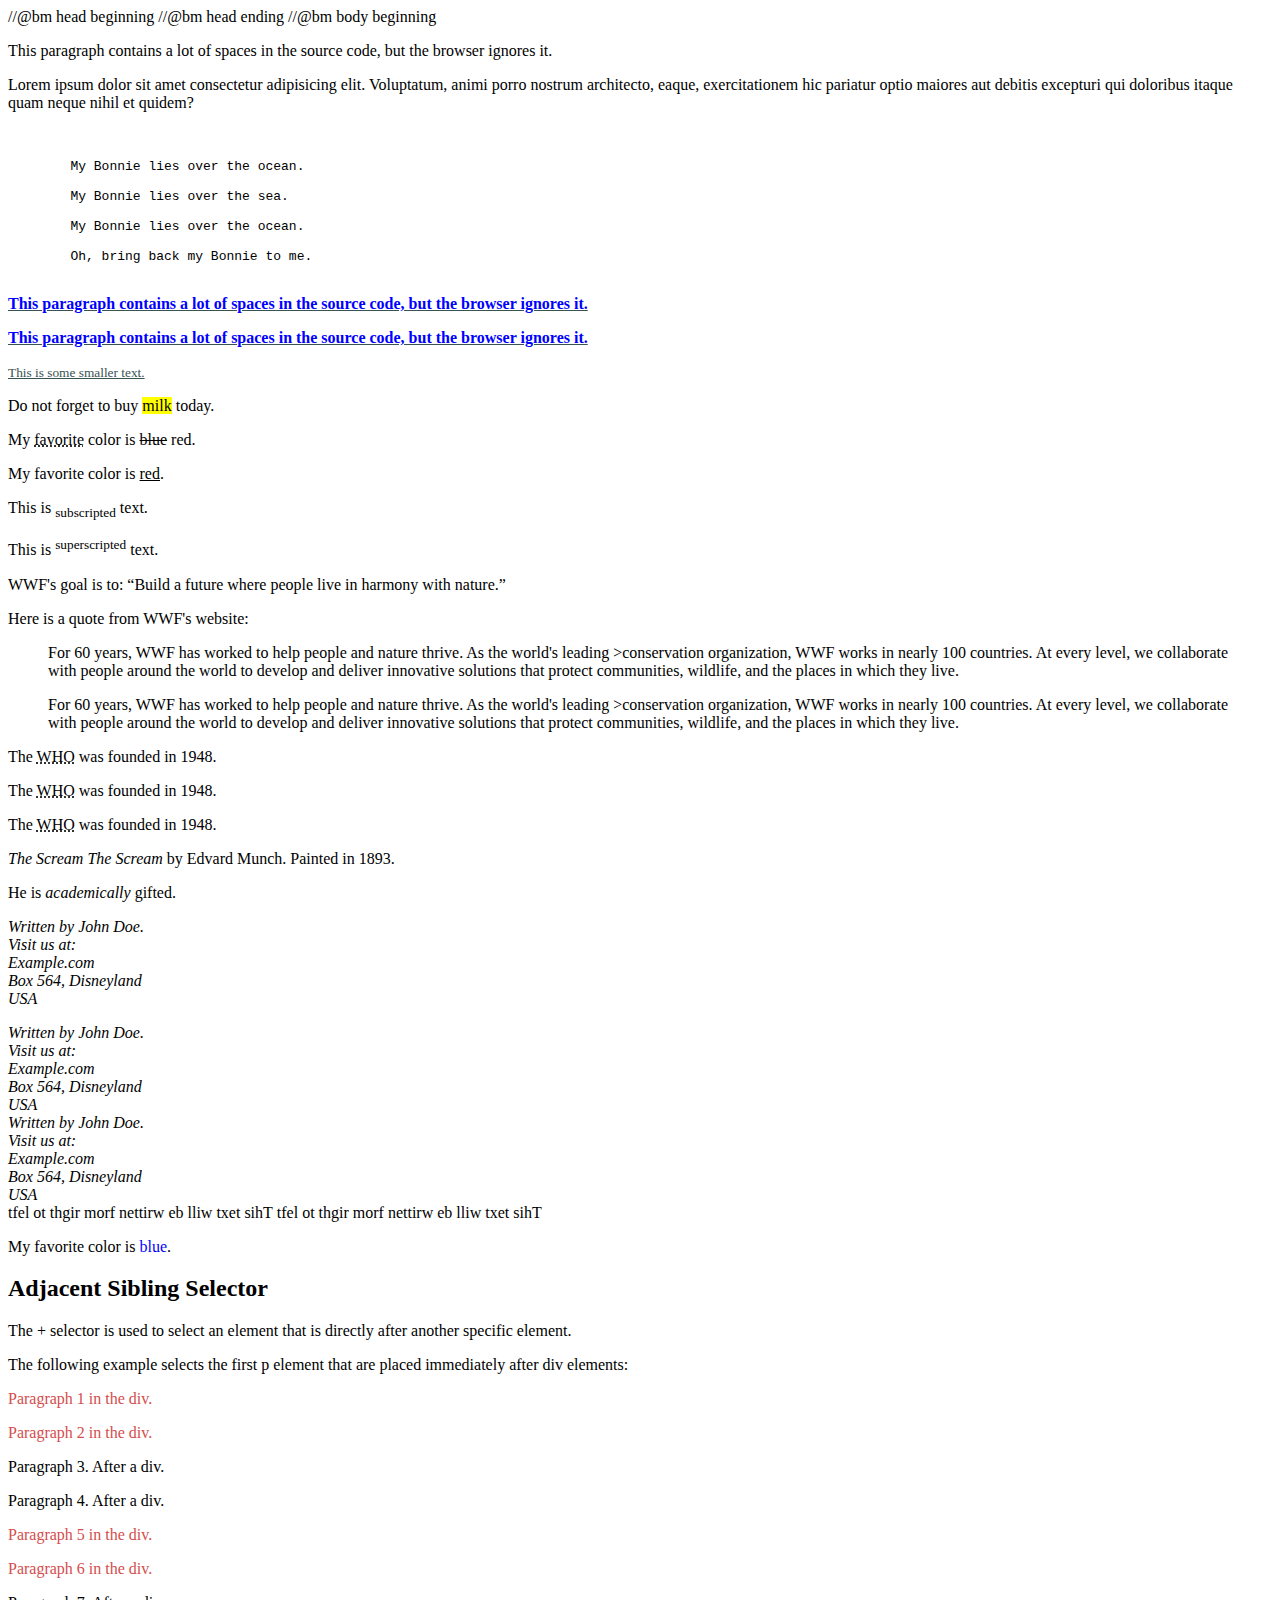
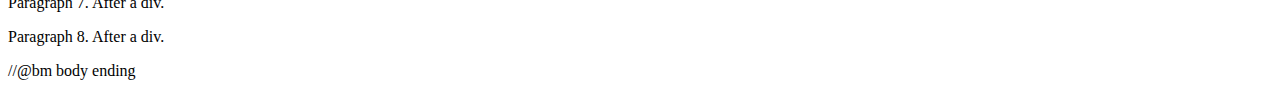
==== index.html @ b01c52ae "edited index and main" ====
<!DOCTYPE html>
<html lang="en">
  <head>
    //@bm head beginning
    <meta charset="UTF-8" />
    <meta http-equiv="X-UA-Compatible" content="IE=edge" />
    <meta name="viewport" content="width=device-width, initial-scale=1.0" />
    <link rel="stylesheet" href="styles/style.css" />
    <title>Document</title>
    //@bm head ending
  </head>

  <body>
    //@bm body beginning
    <p>This paragraph contains a lot of spaces in the source code, but the browser ignores it.</p>
    <p>
      Lorem ipsum dolor sit amet consectetur adipisicing elit. Voluptatum, animi porro nostrum architecto, eaque, exercitationem hic pariatur optio maiores aut debitis
      excepturi qui doloribus itaque quam neque nihil et quidem?
    </p>
    <br />
    <pre>
        My Bonnie lies over the ocean.
      
        My Bonnie lies over the sea.
      
        My Bonnie lies over the ocean.
      
        Oh, bring back my Bonnie to me.
    </pre>

    <a href="#" style="color: rgb(57, 82, 82)">
      <strong
        ><p style="color: blue">This paragraph contains a lot of spaces in the source code, but the browser ignores it.</p>
        <p style="color: blue">This paragraph contains a lot of spaces in the source code, but the browser ignores it.</p>
      </strong>
      <small>This is some smaller text.</small>
    </a>
    <p>Do not forget to buy <mark>milk</mark> today.</p>
    <p>My <abbr title="tharun">favorite</abbr> color is <del>blue</del> red.</p>
    <p>My favorite color is <ins>red</ins>.</p>
    <p>This is <sub>subscripted</sub> text.</p>
    <p>This is <sup>superscripted</sup> text.</p>
    <p>WWF's goal is to: <q>Build a future where people live in harmony with nature.</q></p>

    <p>Here is a quote from WWF's website:</p>

    <blockquote cite="http://www.worldwildlife.org/who/index.html">
      For 60 years, WWF has worked to help people and nature thrive. As the world's leading >conservation organization, WWF works in nearly 100 countries. At every level,
      we collaborate with people around the world to develop and deliver innovative solutions that protect communities, wildlife, and the places in which they live.
    </blockquote>
    <blockquote cite="http://www.worldwildlife.org/who/index.html">
      For 60 years, WWF has worked to help people and nature thrive. As the world's leading >conservation organization, WWF works in nearly 100 countries. At every level,
      we collaborate with people around the world to develop and deliver innovative solutions that protect communities, wildlife, and the places in which they live.
    </blockquote>

    <p>The <abbr title="World Health Organization">WHO</abbr> was founded in 1948.</p>
    <p>The <abbr title="World Health Organization">WHO</abbr> was founded in 1948.</p>
    <p>The <abbr title="World Health Organization">WHO</abbr> was founded in 1948.</p>
    <p><cite>The Scream</cite> <em>The Scream</em> by Edvard Munch. Painted in 1893.</p>

    <p>He is <dfn>academically</dfn> gifted.</p>

    <p>
      <em>
        Written by John Doe.<br />
        Visit us at:<br />
        Example.com<br />
        Box 564, Disneyland<br />
        USA
      </em>
    </p>

    <address>
      Written by John Doe.<br />
      Visit us at:<br />
      Example.com<br />
      Box 564, Disneyland<br />
      USA
    </address>
    <address>
      Written by John Doe.<br />
      Visit us at:<br />
      Example.com<br />
      Box 564, Disneyland<br />
      USA
    </address>

    <bdo dir="rtl" title="tharun">This text will be written from right to left</bdo>
    <bdo dir="rtl" title="tharun">This text will be written from right to left</bdo>

    <p>My favorite color is <span style="color: blue">blue</span>.</p>

    <h2>Adjacent Sibling Selector</h2>

    <p>The + selector is used to select an element that is directly after another specific element.</p>
    <p>The following example selects the first p element that are placed immediately after div elements:</p>

    <div>
      <p>Paragraph 1 in the div.</p>
      <p>Paragraph 2 in the div.</p>
    </div>

    <p>Paragraph 3. After a div.</p>
    <p>Paragraph 4. After a div.</p>

    <div>
      <p>Paragraph 5 in the div.</p>
      <p>Paragraph 6 in the div.</p>
    </div>

    <p>Paragraph 7. After a div.</p>
    <p>Paragraph 8. After a div.</p>
    //@bm body ending
  </body>
</html>
---- styles/style.css ----
div > p {
  color: rgb(212, 77, 77);
}
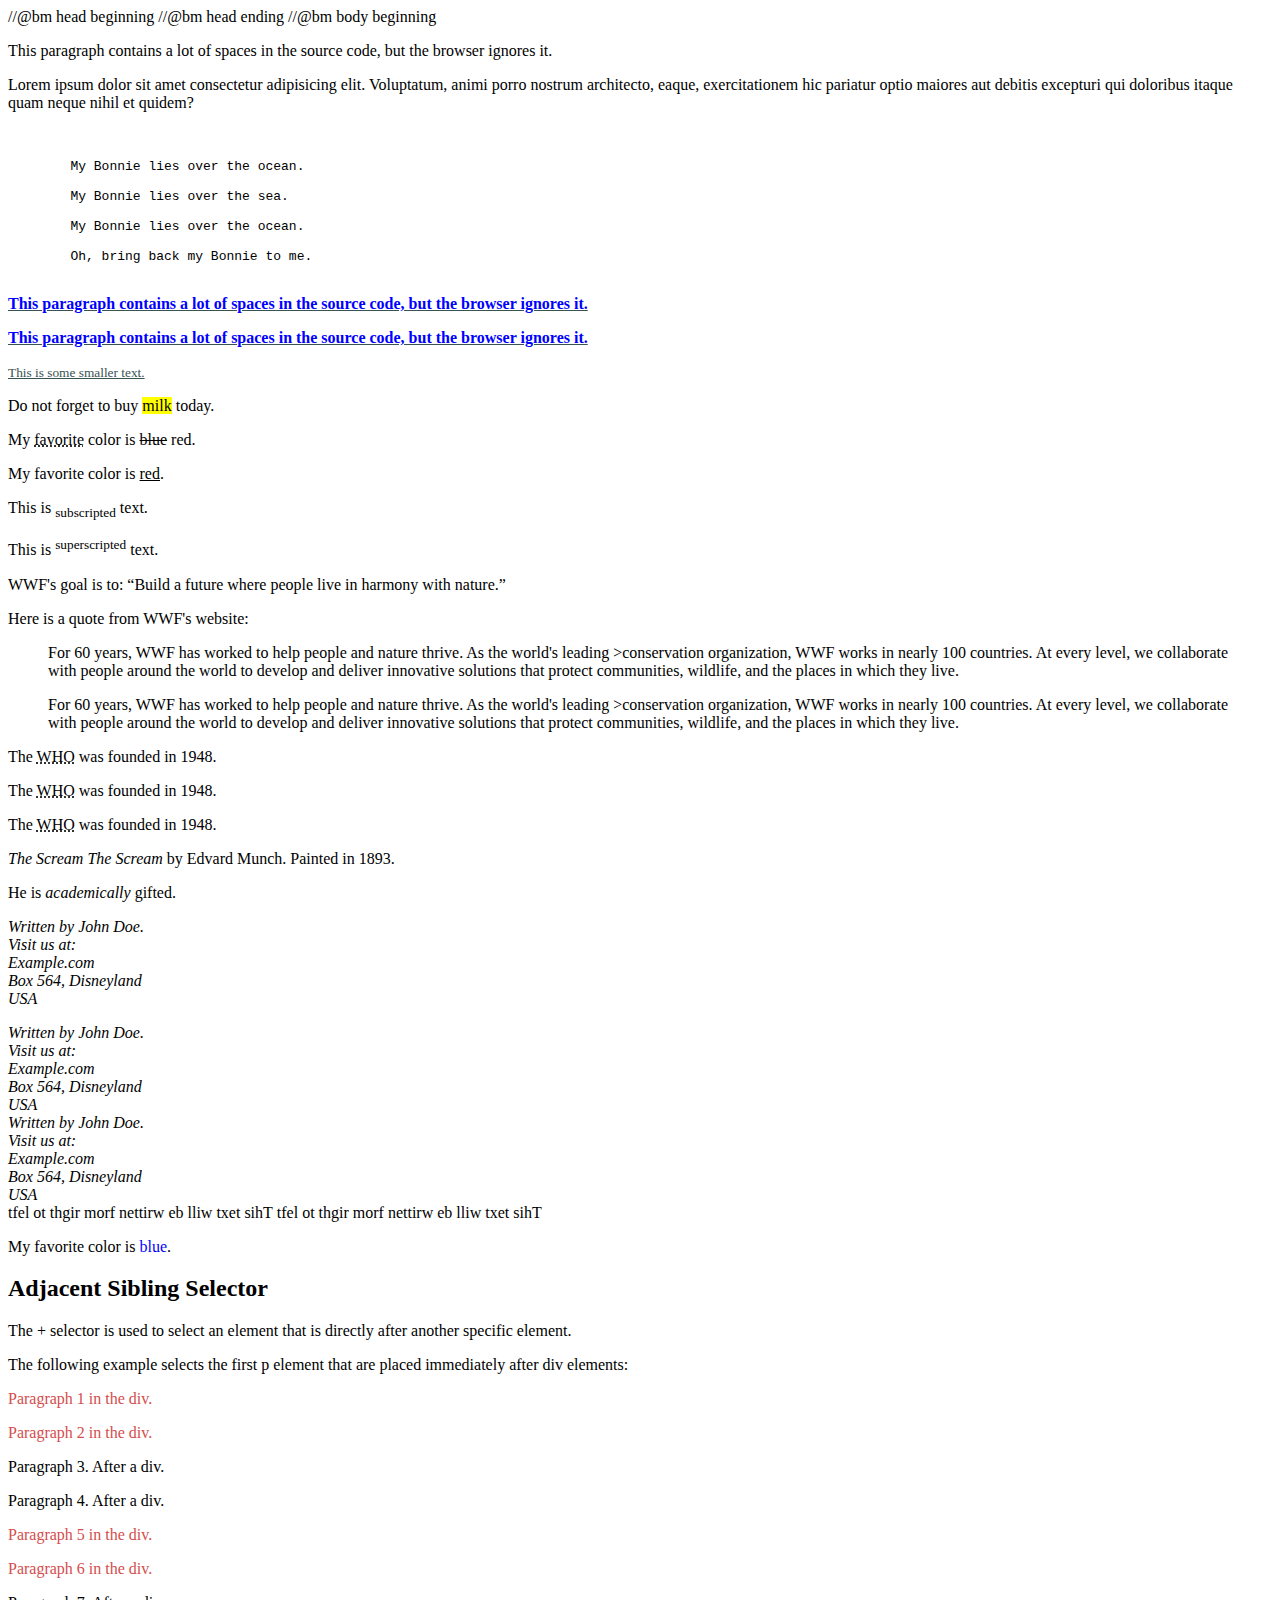
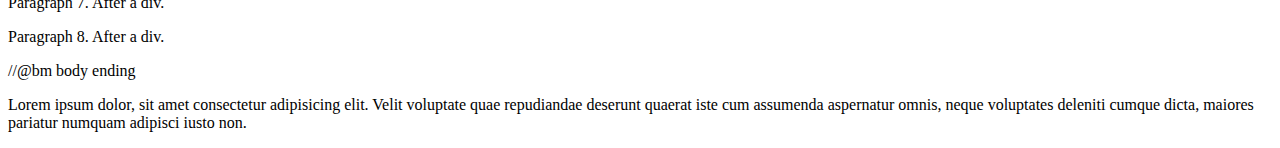
==== commit c118df6d: "edited index and main again" ====
--- a/index.html
+++ b/index.html
@@ -111,5 +111,10 @@
     <p>Paragraph 7. After a div.</p>
     <p>Paragraph 8. After a div.</p>
     //@bm body ending
+
+    <p>
+      Lorem ipsum dolor, sit amet consectetur adipisicing elit. Velit voluptate quae repudiandae deserunt quaerat iste cum assumenda aspernatur omnis, neque voluptates
+      deleniti cumque dicta, maiores pariatur numquam adipisci iusto non.
+    </p>
   </body>
 </html>
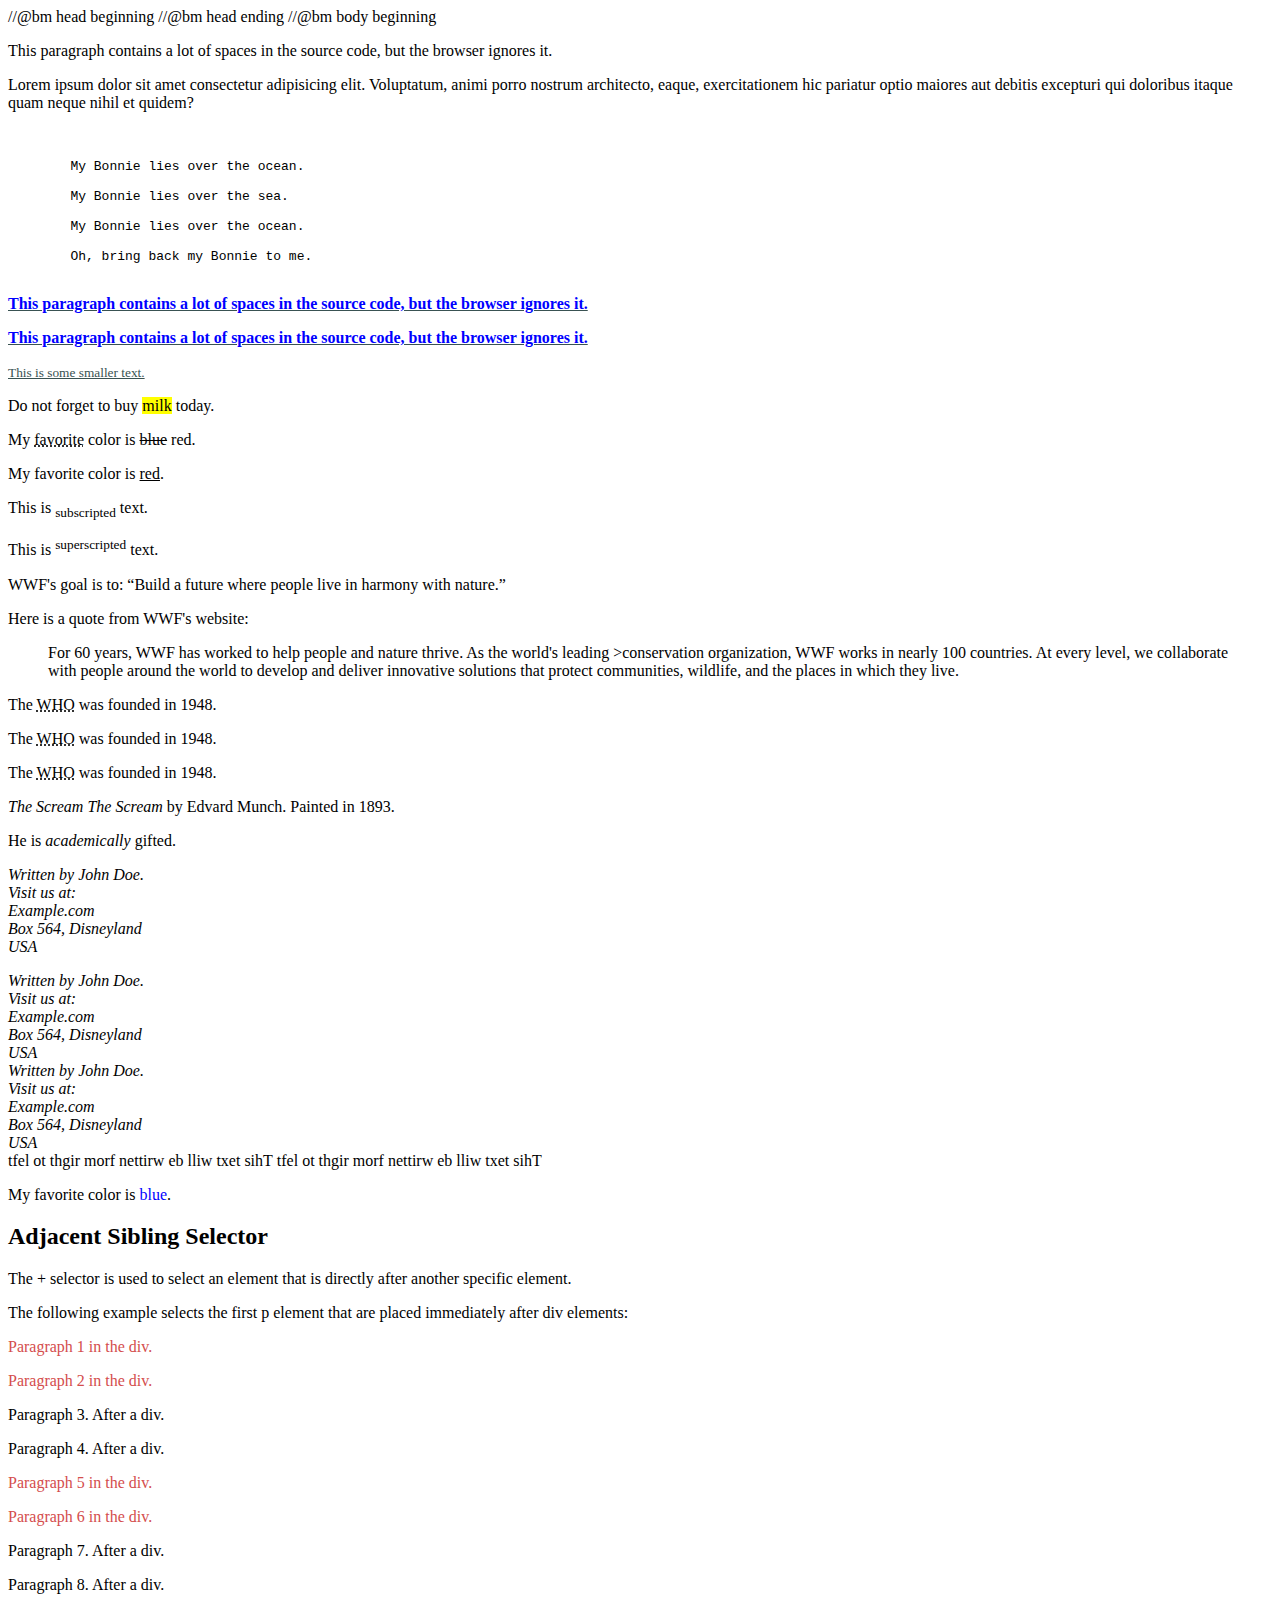
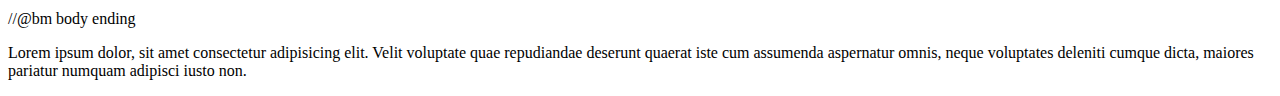
==== commit 21a104de: "edited index and main again" ====
--- a/index.html
+++ b/index.html
@@ -44,10 +44,6 @@
 
     <p>Here is a quote from WWF's website:</p>
 
-    <blockquote cite="http://www.worldwildlife.org/who/index.html">
-      For 60 years, WWF has worked to help people and nature thrive. As the world's leading >conservation organization, WWF works in nearly 100 countries. At every level,
-      we collaborate with people around the world to develop and deliver innovative solutions that protect communities, wildlife, and the places in which they live.
-    </blockquote>
     <blockquote cite="http://www.worldwildlife.org/who/index.html">
       For 60 years, WWF has worked to help people and nature thrive. As the world's leading >conservation organization, WWF works in nearly 100 countries. At every level,
       we collaborate with people around the world to develop and deliver innovative solutions that protect communities, wildlife, and the places in which they live.
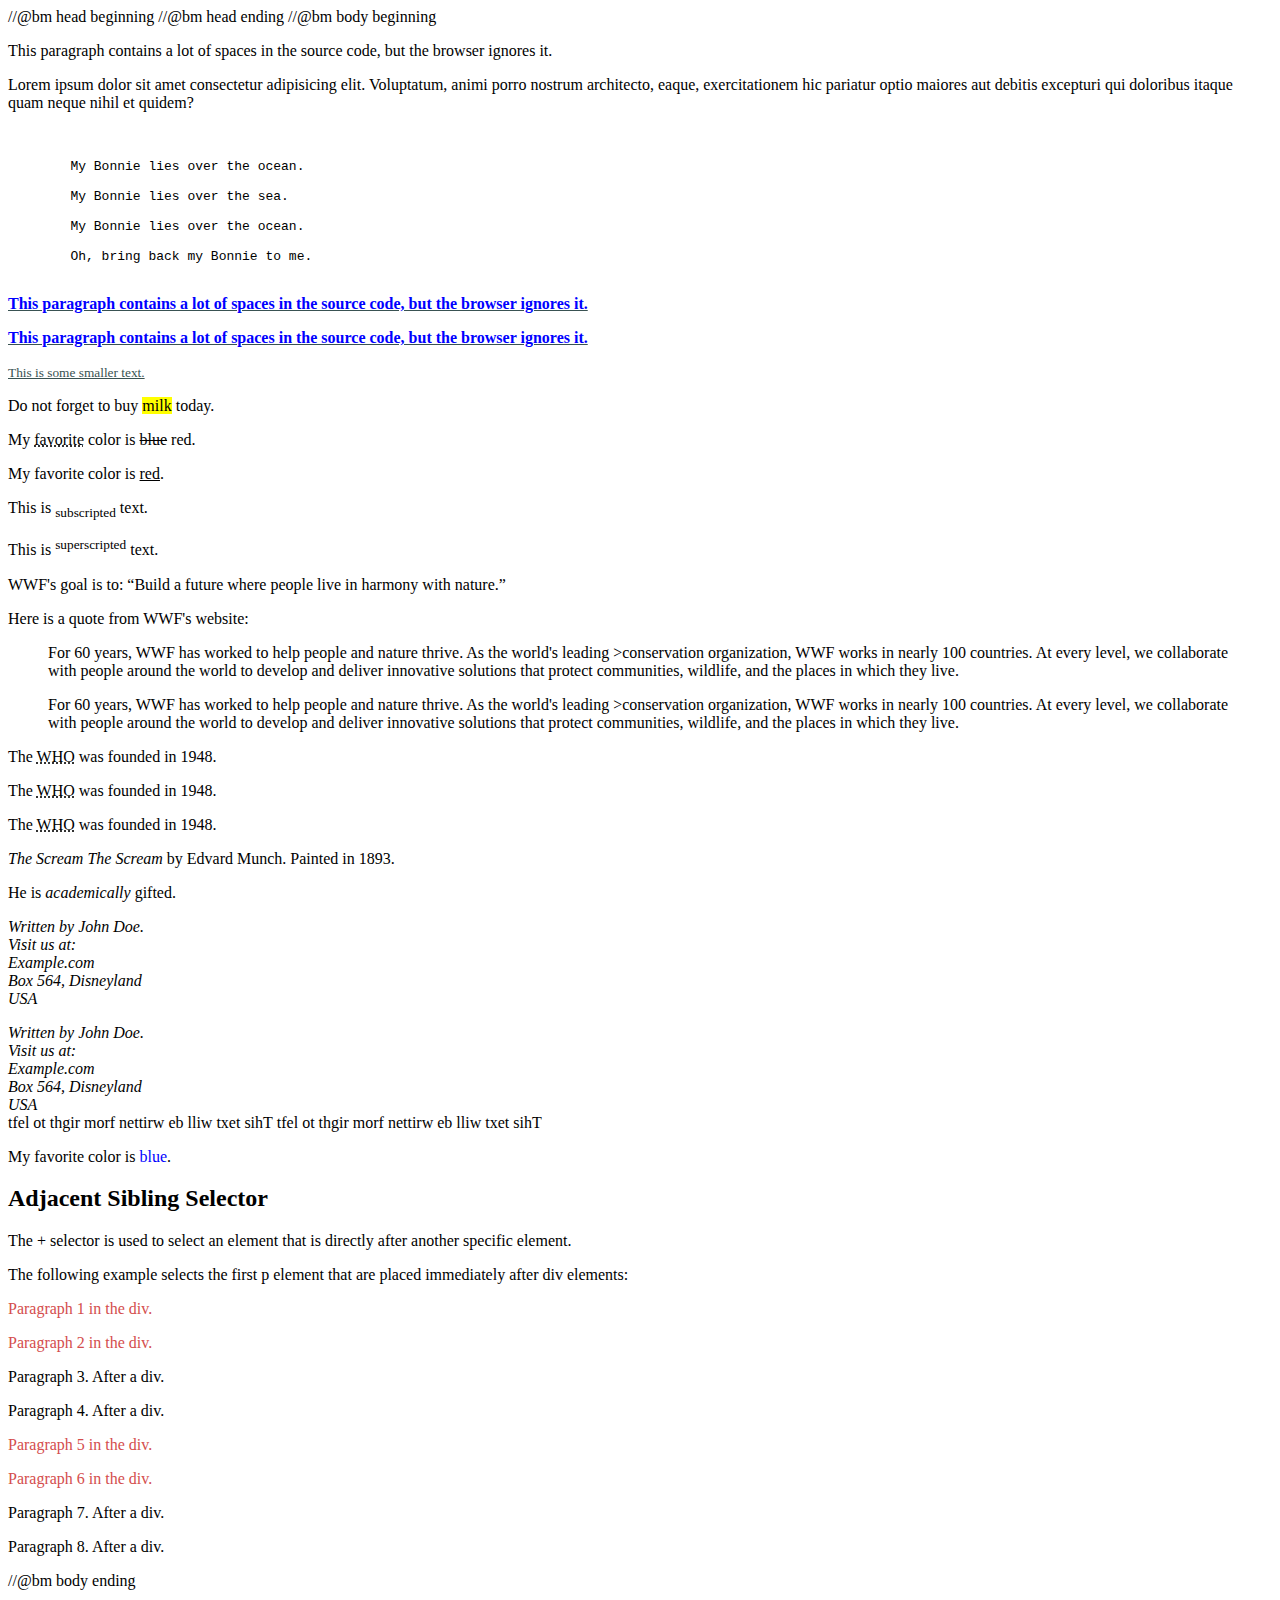
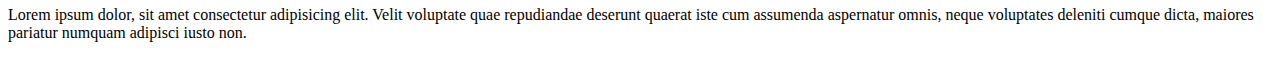
==== commit 01474c75: "Revert "added address in index and added p tag in main"" ====
--- a/index.html
+++ b/index.html
@@ -48,6 +48,10 @@
       For 60 years, WWF has worked to help people and nature thrive. As the world's leading >conservation organization, WWF works in nearly 100 countries. At every level,
       we collaborate with people around the world to develop and deliver innovative solutions that protect communities, wildlife, and the places in which they live.
     </blockquote>
+    <blockquote cite="http://www.worldwildlife.org/who/index.html">
+      For 60 years, WWF has worked to help people and nature thrive. As the world's leading >conservation organization, WWF works in nearly 100 countries. At every level,
+      we collaborate with people around the world to develop and deliver innovative solutions that protect communities, wildlife, and the places in which they live.
+    </blockquote>
 
     <p>The <abbr title="World Health Organization">WHO</abbr> was founded in 1948.</p>
     <p>The <abbr title="World Health Organization">WHO</abbr> was founded in 1948.</p>
@@ -66,13 +70,6 @@
       </em>
     </p>
 
-    <address>
-      Written by John Doe.<br />
-      Visit us at:<br />
-      Example.com<br />
-      Box 564, Disneyland<br />
-      USA
-    </address>
     <address>
       Written by John Doe.<br />
       Visit us at:<br />
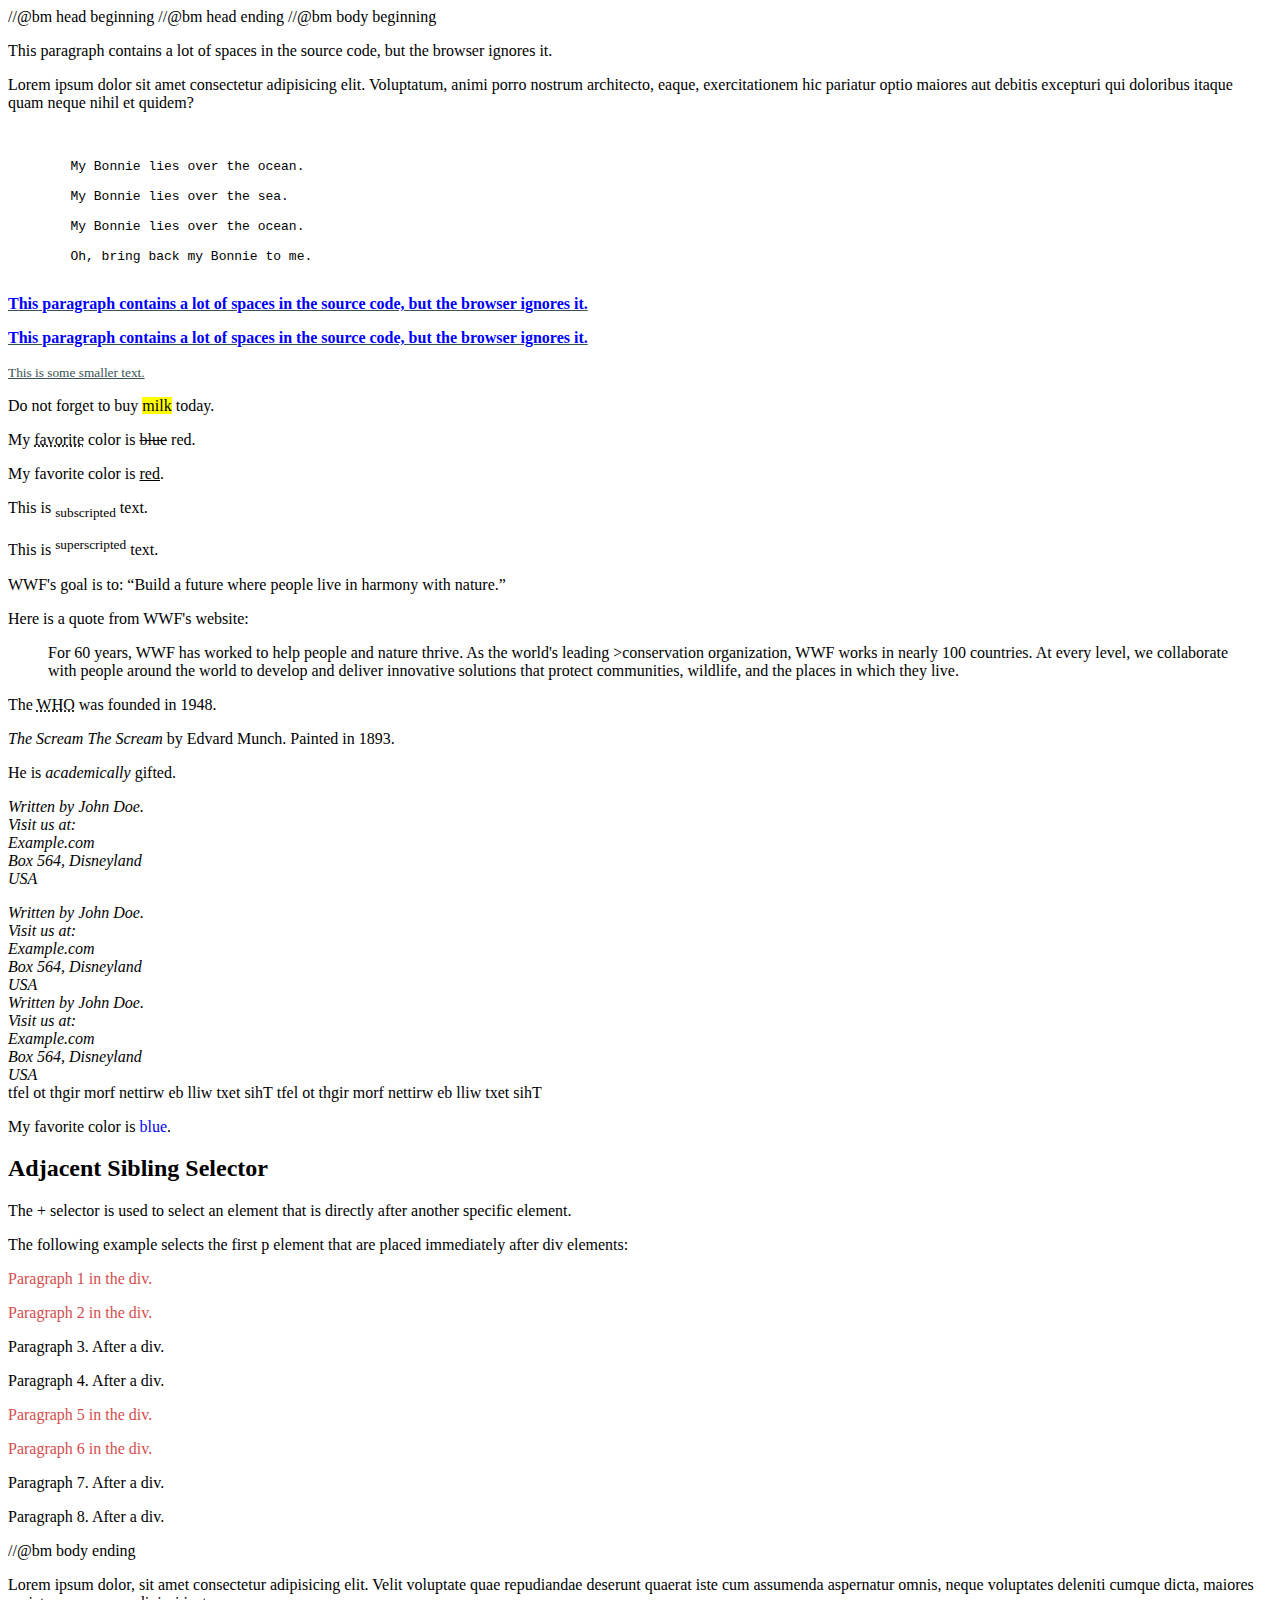
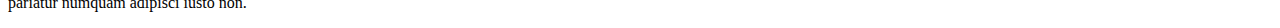
==== commit deac40bf: "This is a combination of 6 commits." ====
--- a/index.html
+++ b/index.html
@@ -48,13 +48,7 @@
       For 60 years, WWF has worked to help people and nature thrive. As the world's leading >conservation organization, WWF works in nearly 100 countries. At every level,
       we collaborate with people around the world to develop and deliver innovative solutions that protect communities, wildlife, and the places in which they live.
     </blockquote>
-    <blockquote cite="http://www.worldwildlife.org/who/index.html">
-      For 60 years, WWF has worked to help people and nature thrive. As the world's leading >conservation organization, WWF works in nearly 100 countries. At every level,
-      we collaborate with people around the world to develop and deliver innovative solutions that protect communities, wildlife, and the places in which they live.
-    </blockquote>
 
-    <p>The <abbr title="World Health Organization">WHO</abbr> was founded in 1948.</p>
-    <p>The <abbr title="World Health Organization">WHO</abbr> was founded in 1948.</p>
     <p>The <abbr title="World Health Organization">WHO</abbr> was founded in 1948.</p>
     <p><cite>The Scream</cite> <em>The Scream</em> by Edvard Munch. Painted in 1893.</p>
 
@@ -70,6 +64,13 @@
       </em>
     </p>
 
+    <address>
+      Written by John Doe.<br />
+      Visit us at:<br />
+      Example.com<br />
+      Box 564, Disneyland<br />
+      USA
+    </address>
     <address>
       Written by John Doe.<br />
       Visit us at:<br />
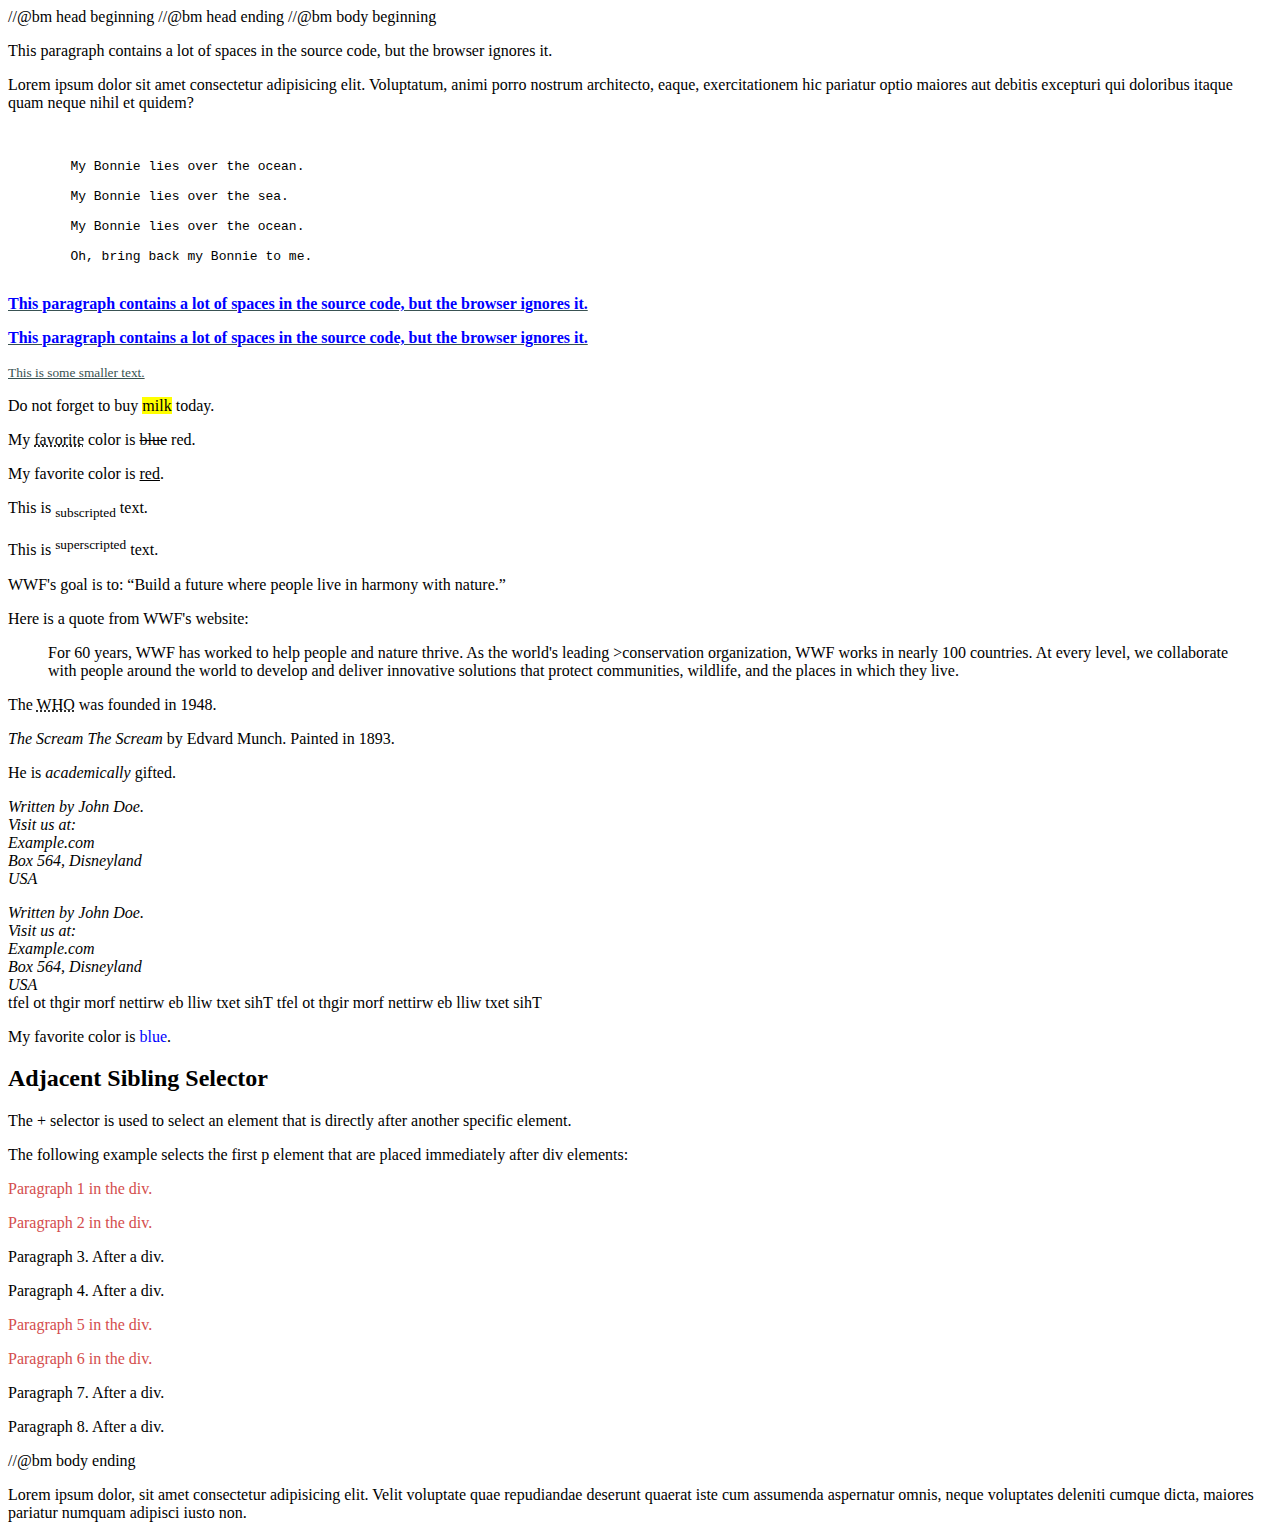
==== commit 8c53a208: "edited index.html in develop branch" ====
--- a/index.html
+++ b/index.html
@@ -71,13 +71,6 @@
       Box 564, Disneyland<br />
       USA
     </address>
-    <address>
-      Written by John Doe.<br />
-      Visit us at:<br />
-      Example.com<br />
-      Box 564, Disneyland<br />
-      USA
-    </address>
 
     <bdo dir="rtl" title="tharun">This text will be written from right to left</bdo>
     <bdo dir="rtl" title="tharun">This text will be written from right to left</bdo>
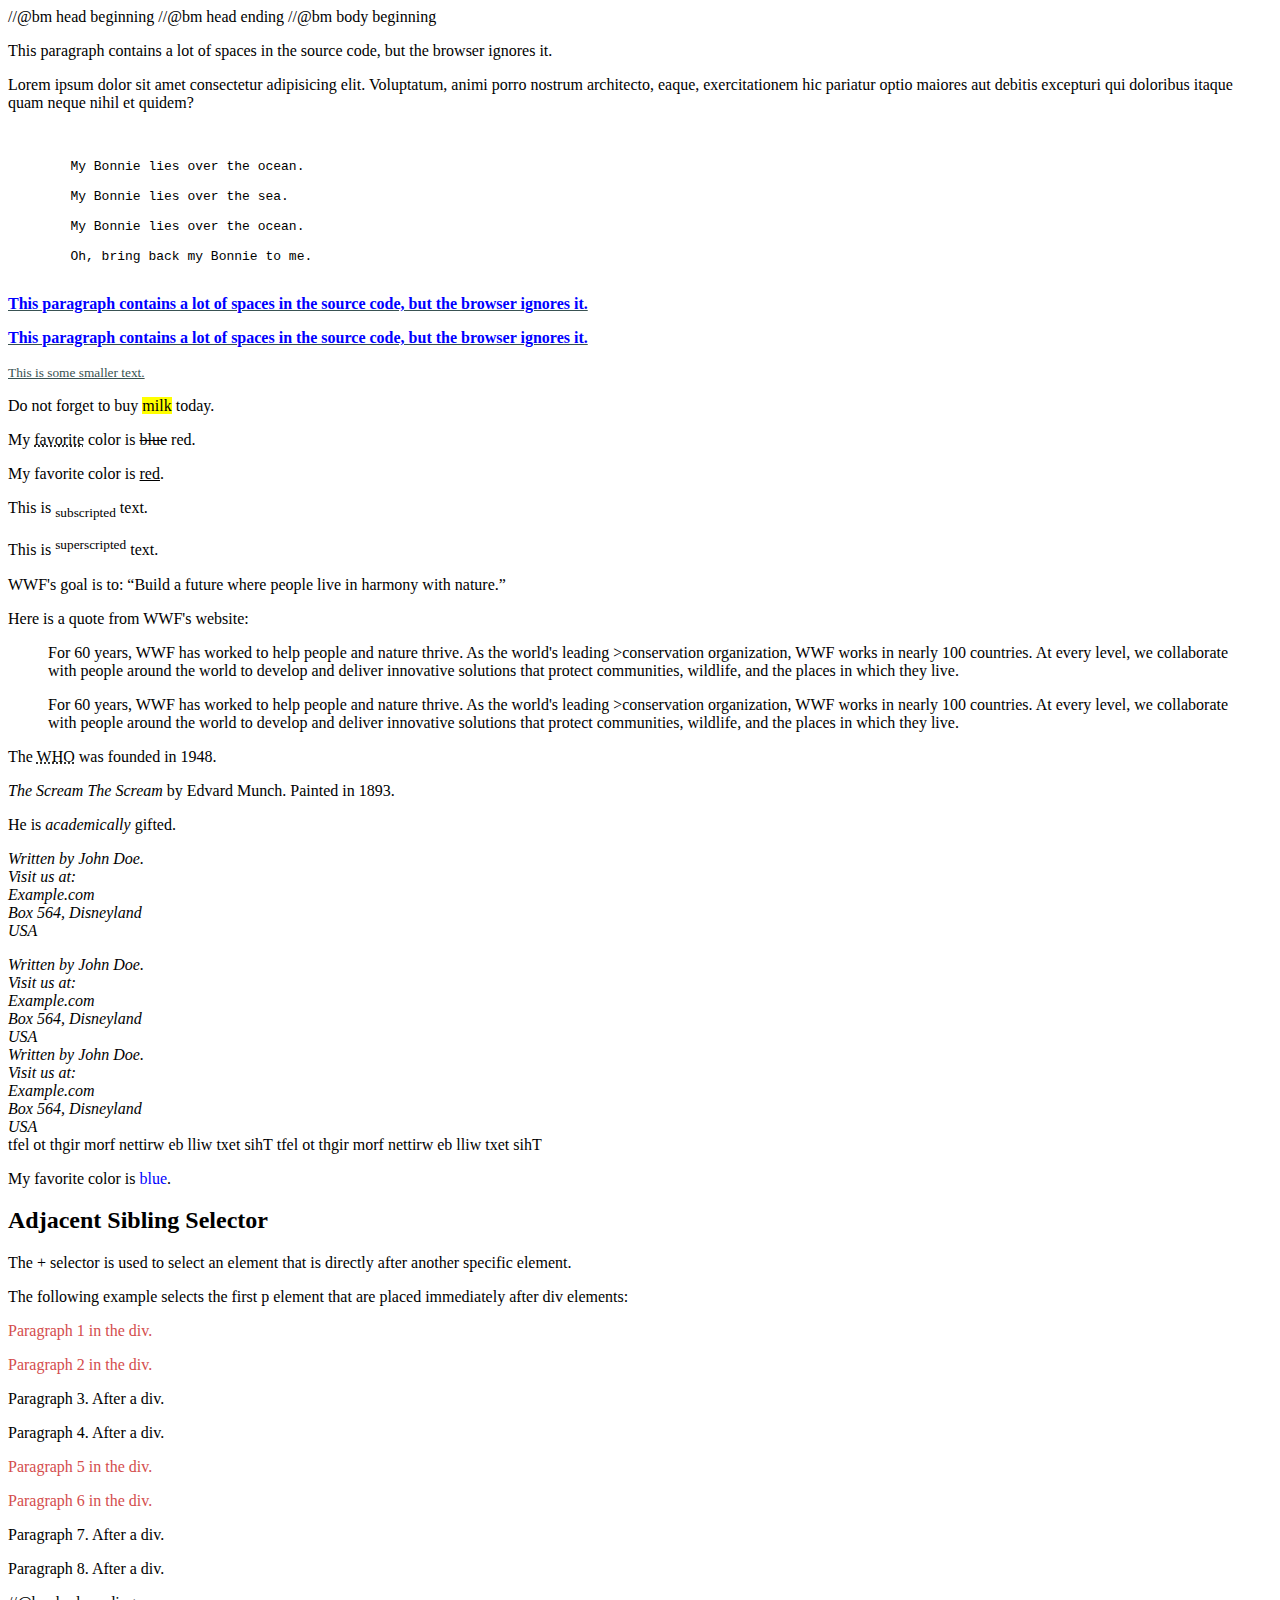
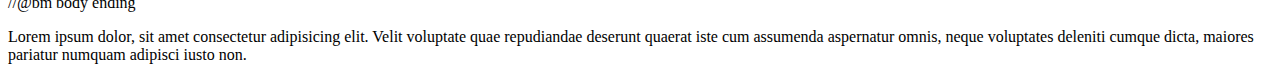
==== commit 8bd3cc42: "Merge branch 'develop' of https://github.com/TharunAtithya/learn into develop" ====
--- a/index.html
+++ b/index.html
@@ -48,6 +48,10 @@
       For 60 years, WWF has worked to help people and nature thrive. As the world's leading >conservation organization, WWF works in nearly 100 countries. At every level,
       we collaborate with people around the world to develop and deliver innovative solutions that protect communities, wildlife, and the places in which they live.
     </blockquote>
+    <blockquote cite="http://www.worldwildlife.org/who/index.html">
+      For 60 years, WWF has worked to help people and nature thrive. As the world's leading >conservation organization, WWF works in nearly 100 countries. At every level,
+      we collaborate with people around the world to develop and deliver innovative solutions that protect communities, wildlife, and the places in which they live.
+    </blockquote>
 
     <p>The <abbr title="World Health Organization">WHO</abbr> was founded in 1948.</p>
     <p><cite>The Scream</cite> <em>The Scream</em> by Edvard Munch. Painted in 1893.</p>
@@ -64,6 +68,13 @@
       </em>
     </p>
 
+    <address>
+      Written by John Doe.<br />
+      Visit us at:<br />
+      Example.com<br />
+      Box 564, Disneyland<br />
+      USA
+    </address>
     <address>
       Written by John Doe.<br />
       Visit us at:<br />
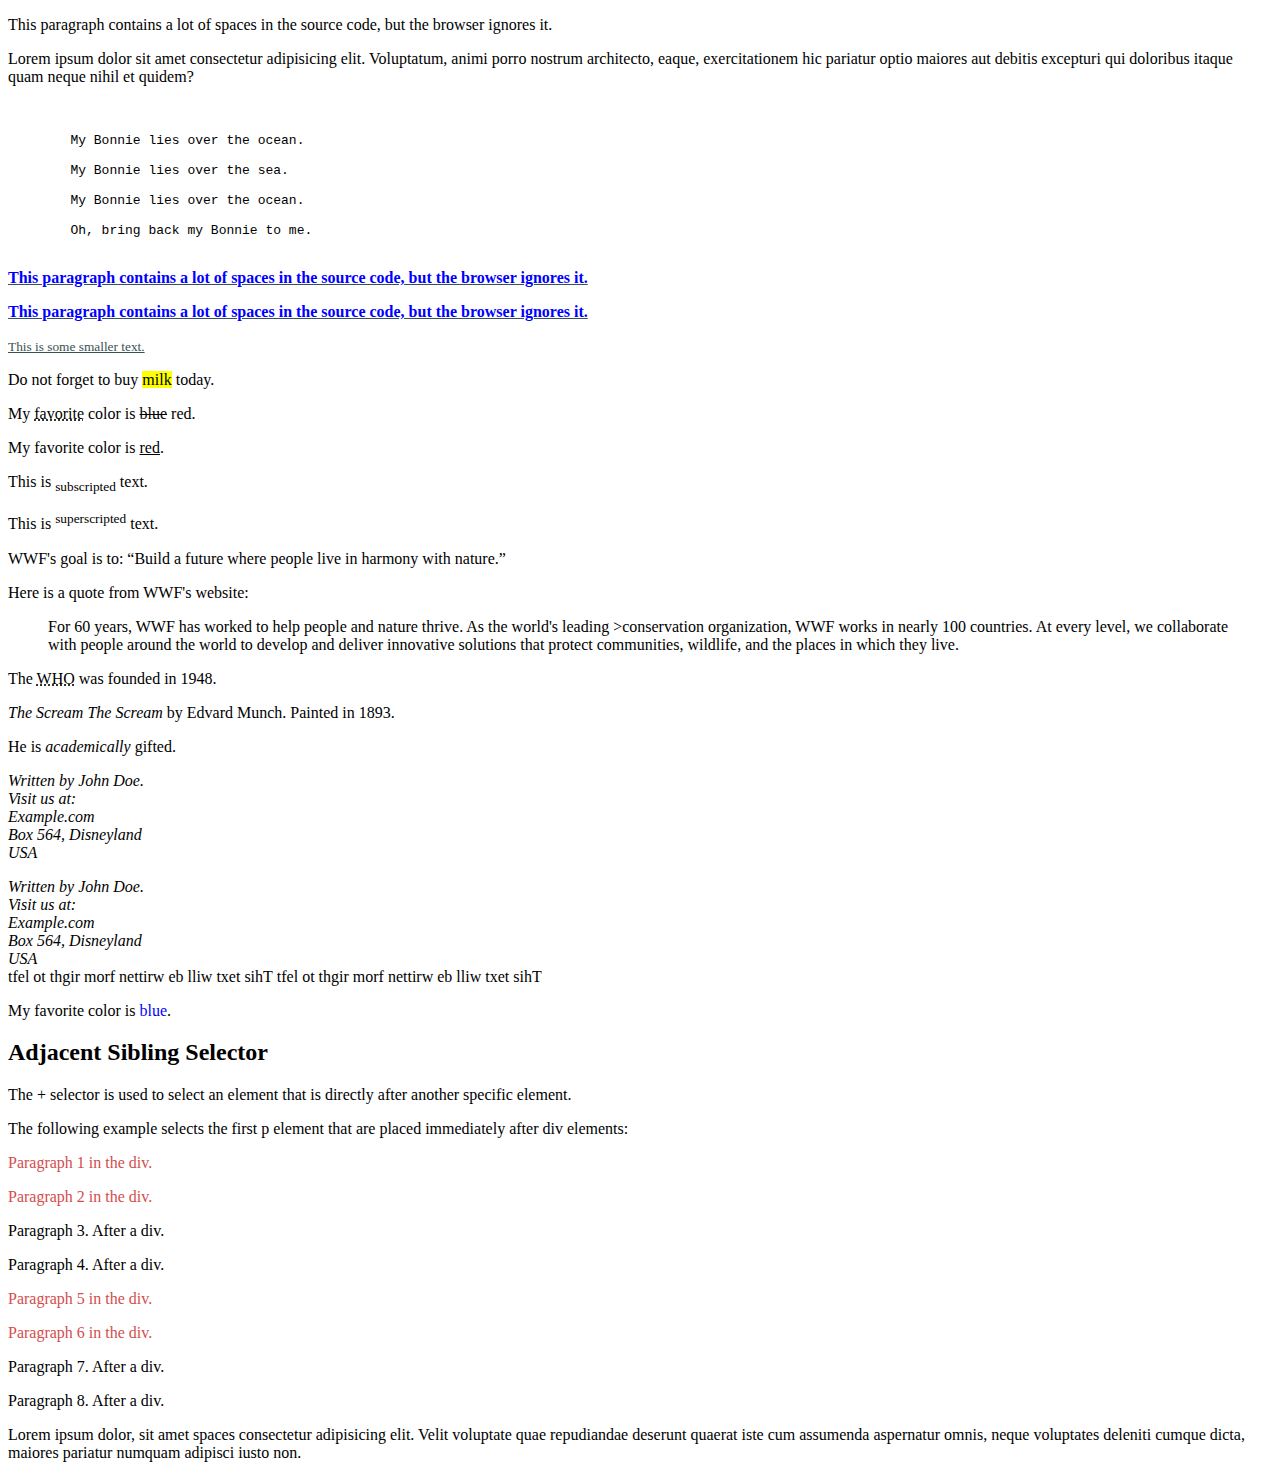
==== commit f5dff298: "removed bookmarks" ====
--- a/index.html
+++ b/index.html
@@ -1,17 +1,14 @@
 <!DOCTYPE html>
 <html lang="en">
   <head>
-    //@bm head beginning
     <meta charset="UTF-8" />
     <meta http-equiv="X-UA-Compatible" content="IE=edge" />
     <meta name="viewport" content="width=device-width, initial-scale=1.0" />
     <link rel="stylesheet" href="styles/style.css" />
     <title>Document</title>
-    //@bm head ending
   </head>
 
   <body>
-    //@bm body beginning
     <p>This paragraph contains a lot of spaces in the source code, but the browser ignores it.</p>
     <p>
       Lorem ipsum dolor sit amet consectetur adipisicing elit. Voluptatum, animi porro nostrum architecto, eaque, exercitationem hic pariatur optio maiores aut debitis
@@ -48,10 +45,6 @@
       For 60 years, WWF has worked to help people and nature thrive. As the world's leading >conservation organization, WWF works in nearly 100 countries. At every level,
       we collaborate with people around the world to develop and deliver innovative solutions that protect communities, wildlife, and the places in which they live.
     </blockquote>
-    <blockquote cite="http://www.worldwildlife.org/who/index.html">
-      For 60 years, WWF has worked to help people and nature thrive. As the world's leading >conservation organization, WWF works in nearly 100 countries. At every level,
-      we collaborate with people around the world to develop and deliver innovative solutions that protect communities, wildlife, and the places in which they live.
-    </blockquote>
 
     <p>The <abbr title="World Health Organization">WHO</abbr> was founded in 1948.</p>
     <p><cite>The Scream</cite> <em>The Scream</em> by Edvard Munch. Painted in 1893.</p>
@@ -68,13 +61,6 @@
       </em>
     </p>
 
-    <address>
-      Written by John Doe.<br />
-      Visit us at:<br />
-      Example.com<br />
-      Box 564, Disneyland<br />
-      USA
-    </address>
     <address>
       Written by John Doe.<br />
       Visit us at:<br />
@@ -108,11 +94,10 @@
 
     <p>Paragraph 7. After a div.</p>
     <p>Paragraph 8. After a div.</p>
-    //@bm body ending
 
     <p>
-      Lorem ipsum dolor, sit amet consectetur adipisicing elit. Velit voluptate quae repudiandae deserunt quaerat iste cum assumenda aspernatur omnis, neque voluptates
-      deleniti cumque dicta, maiores pariatur numquam adipisci iusto non.
+      Lorem ipsum dolor, sit amet spaces consectetur adipisicing elit. Velit voluptate quae repudiandae deserunt quaerat iste cum assumenda aspernatur omnis, neque
+      voluptates deleniti cumque dicta, maiores pariatur numquam adipisci iusto non.
     </p>
   </body>
 </html>
